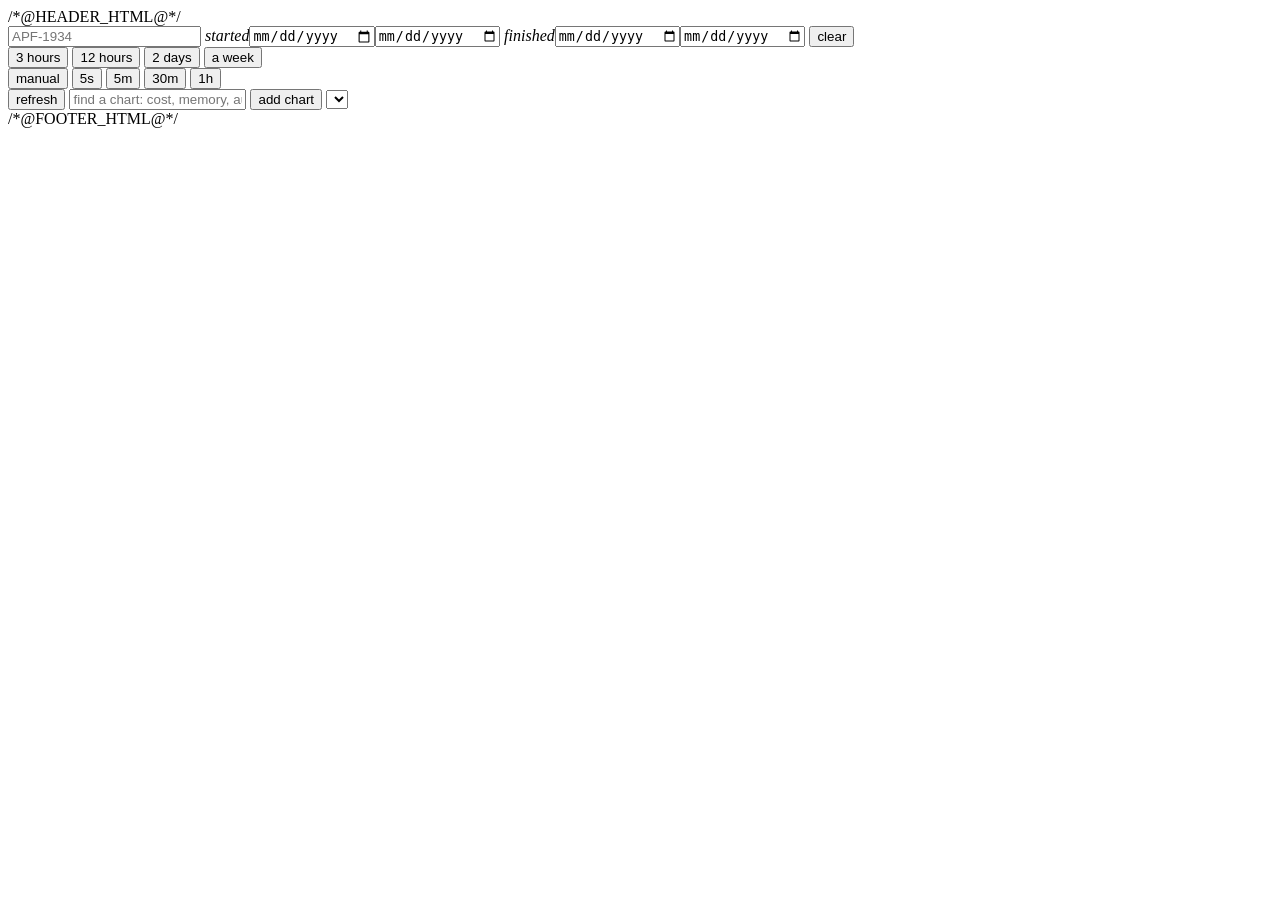
==== server/charts.html @ 3b15d75f "The page in three files: charts.html, charts.css, charts.js; the Go keeps the skeleton and the splic" ====
<!doctype html><meta charset="utf-8">
<title>ammit — charts</title>
<style>/*@STYLES@*/</style>
/*@HEADER_HTML@*/

<div id=bar>
  <div id=filters>
    <span class=find>
      <input id=q placeholder="APF-1934" size=22 autocomplete=off spellcheck=false>
    </span>
    <span class=sep></span>
    <label class=when><i>started</i><input id=sf type=date><input id=st type=date></label>
    <span class=sep></span>
    <label class=when><i>finished</i><input id=ff type=date><input id=ft type=date></label>
    <button id=clear title="clear every filter">clear</button>
  </div>
  <nav id=range>
    <button class=span data-h=3>3 hours</button>
    <button class="span on" data-h=12>12 hours</button>
    <button class=span data-h=48>2 days</button>
    <button class=span data-h=168>a week</button>
  </nav>
  <nav id=every title="how often to run every query again">
    <button class="tick on" data-s=0>manual</button>
    <button class=tick data-s=5>5s</button>
    <button class=tick data-s=300>5m</button>
    <button class=tick data-s=1800>30m</button>
    <button class=tick data-s=3600>1h</button>
  </nav>
  <button id=refresh title="run every query again now">refresh</button>
  <span class=find id=seek title="which charts to show: a word from the title, what it is about, its unit, or a line's name">
    <input id=find placeholder="find a chart: cost, memory, audit…" autocomplete=off spellcheck=false>
  </span>
  <button id=addchart title="a chart of your own, kept in charts-local.json">add chart</button>
  <select id=tz title="which clock the times are read in"></select>
  <span id=note></span>
</div>

<main id=main></main>

<dialog id=dlg>
  <h3>A chart of your own</h3>
  <p class=hint>The query returns <b>time, metric, value</b> — unix seconds, a line
  name, a number. On a run page it is narrowed to that run by itself. A second
  query (a limit line, say) goes after a line holding only <b>;;</b></p>
  <label>title</label><input id=ctitle autocomplete=off>
  <label>about</label><input id=cabout autocomplete=off>
  <div style="display:flex;gap:12px">
    <span style="flex:1"><label>kind</label>
      <select id=ckind><option>series</option><option>scatter</option><option>columns</option><option>stacked</option><option>bars</option><option>pie</option><option>stats</option><option>candles</option><option>timeline</option><option>table</option></select></span>
    <span style="flex:1"><label>unit</label><input id=cunit placeholder="ms"></span>
  </div>
  <label>sql</label><textarea id=csql spellcheck=false
    placeholder="SELECT at AS time, 'probe' AS metric, json_extract(payload,'$.latency_ms') AS value FROM events WHERE kind='netprobe' AND at*1000 BETWEEN $__from AND $__to ORDER BY 1"></textarea>
  <div class=actions>
    <span class=err id=dlgerr></span>
    <button id=dlgcancel>cancel</button>
    <button class=go id=dlgsave>save</button>
  </div>
</dialog>
/*@FOOTER_HTML@*/
<script>/*@UPLOT@*/</script>
<script>
/*@SCRIPT@*/
</script>
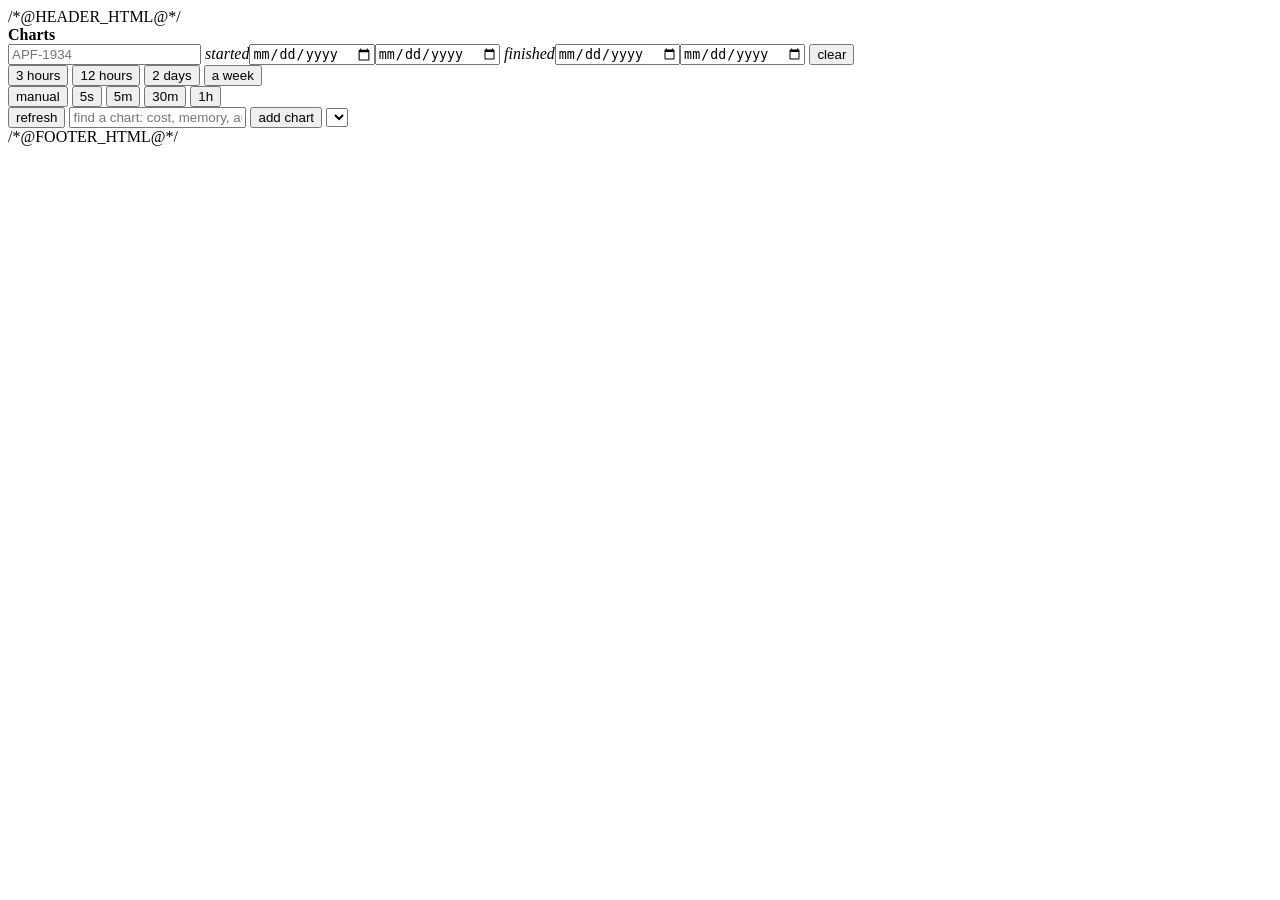
==== commit acf2c9bb: "The page as a dashboard: a sidebar, a strip, and cards on a dark ground The bar across the top with " ====
--- a/server/charts.html
+++ b/server/charts.html
@@ -1,9 +1,12 @@
 <!doctype html><meta charset="utf-8">
 <title>ammit — charts</title>
+<meta name="viewport" content="width=device-width,initial-scale=1">
+<link rel="icon" href="data:image/svg+xml,%3Csvg xmlns='http://www.w3.org/2000/svg' viewBox='0 0 16 16'%3E%3Ctext y='13' font-size='13'%3E%E2%9A%96%3C/text%3E%3C/svg%3E">
 <style>/*@STYLES@*/</style>
 /*@HEADER_HTML@*/
-
+<div class=page>
 <div id=bar>
+  <div class=title><b id=pagename>Charts</b><em id=pagesub></em></div>
   <div id=filters>
     <span class=find>
       <input id=q placeholder="APF-1934" size=22 autocomplete=off spellcheck=false>
@@ -59,7 +62,9 @@
   </div>
 </dialog>
 /*@FOOTER_HTML@*/
+</div>
 <script>/*@UPLOT@*/</script>
+<script>/*@SHELL@*/</script>
 <script>
 /*@SCRIPT@*/
-</script>+</script>
